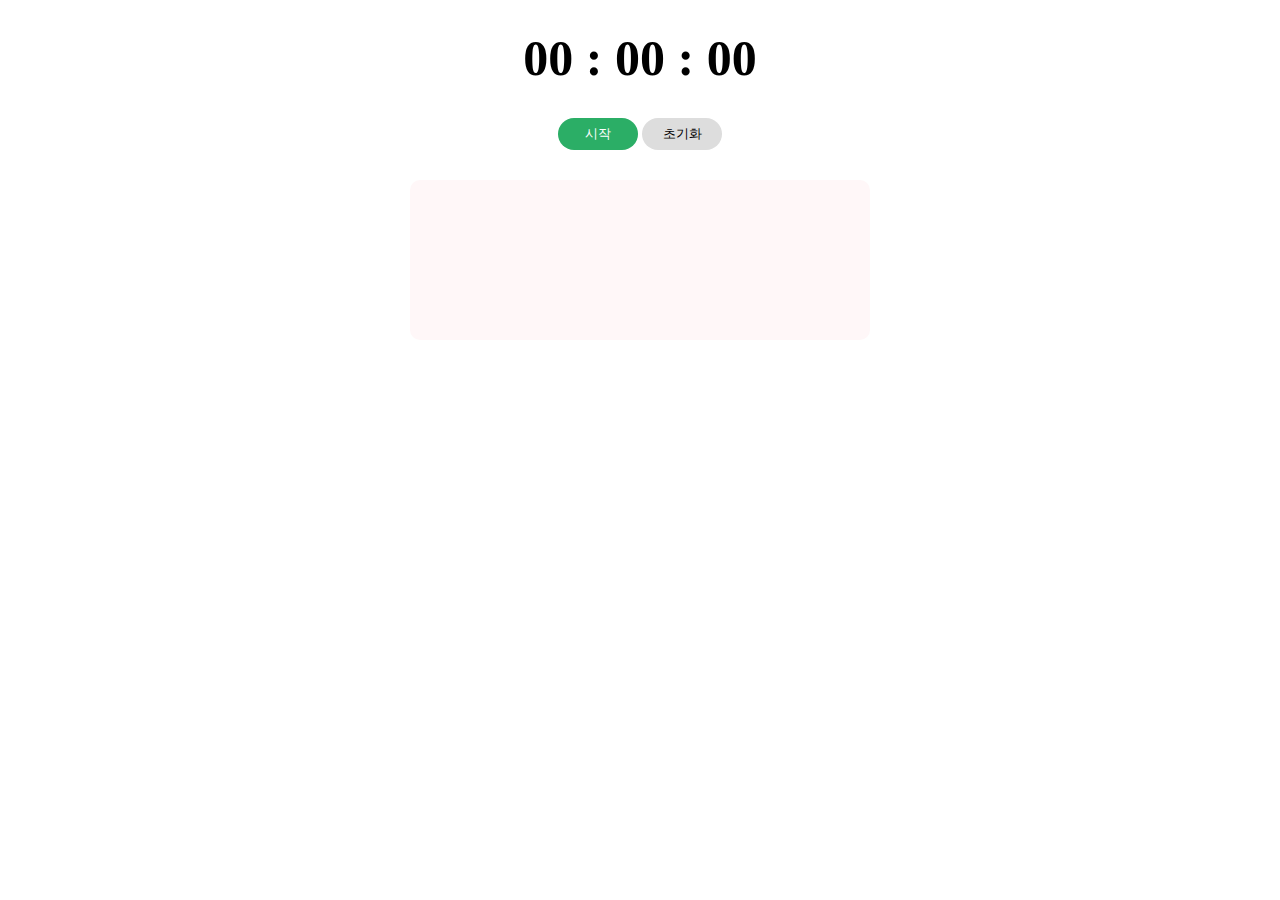
==== 05.stopwatch/index.html @ 767e5b25 "Develop STOPWATCH" ====
<!DOCTYPE html>
<html lang="ko">
<head>
  <meta charset="UTF-8">
  <meta http-equiv="X-UA-Compatible" content="IE=edge">
  <meta name="viewport" content="width=device-width, initial-scale=1.0">
  <title>스탑워치</title>
  <link rel="stylesheet" href="css/style.css">
</head>
<body>
  <div class="wrap">
    <div id="timer"></div>
    <div class="button_wrap">
      <button type="button" id="play" class="button_play">시작</button>
      <button type="button" id="reset" class="button_reset">초기화</button>
    </div>
    <ul id="record-list"></ul>
  </div>
  <script src="js/stopwatch.js"></script>
</body>
</html>
---- 05.stopwatch/css/style.css ----
@charset "UTF-8";

.wrap {
  padding-top: 20px;
}
#timer {
  min-height: 60px;
  font-size: 50px;
  line-height: 60px;
  font-weight: bold;
  text-align: center;
}
.button_wrap {
  margin-top: 30px;
  text-align: center;
}
.button_wrap button {
  width: 80px;
  border: 0px;
  border-radius: 20px;
  line-height: 30px;
  cursor: pointer;
}
.button_reset {
  background-color: #ddd;
}
.button_play {
  background-color: #2BAE66;
  color: #fff;
}
.button_play.stop {
  background-color: #990011;
}
#record-list {
  max-width: 400px;
  min-height: 100px;
  margin: 30px auto 0;
  padding: 30px;
  background-color: #fff7f8;
  border-radius: 10px;
}
#record-list li + li {
  margin-top: 10px;
}
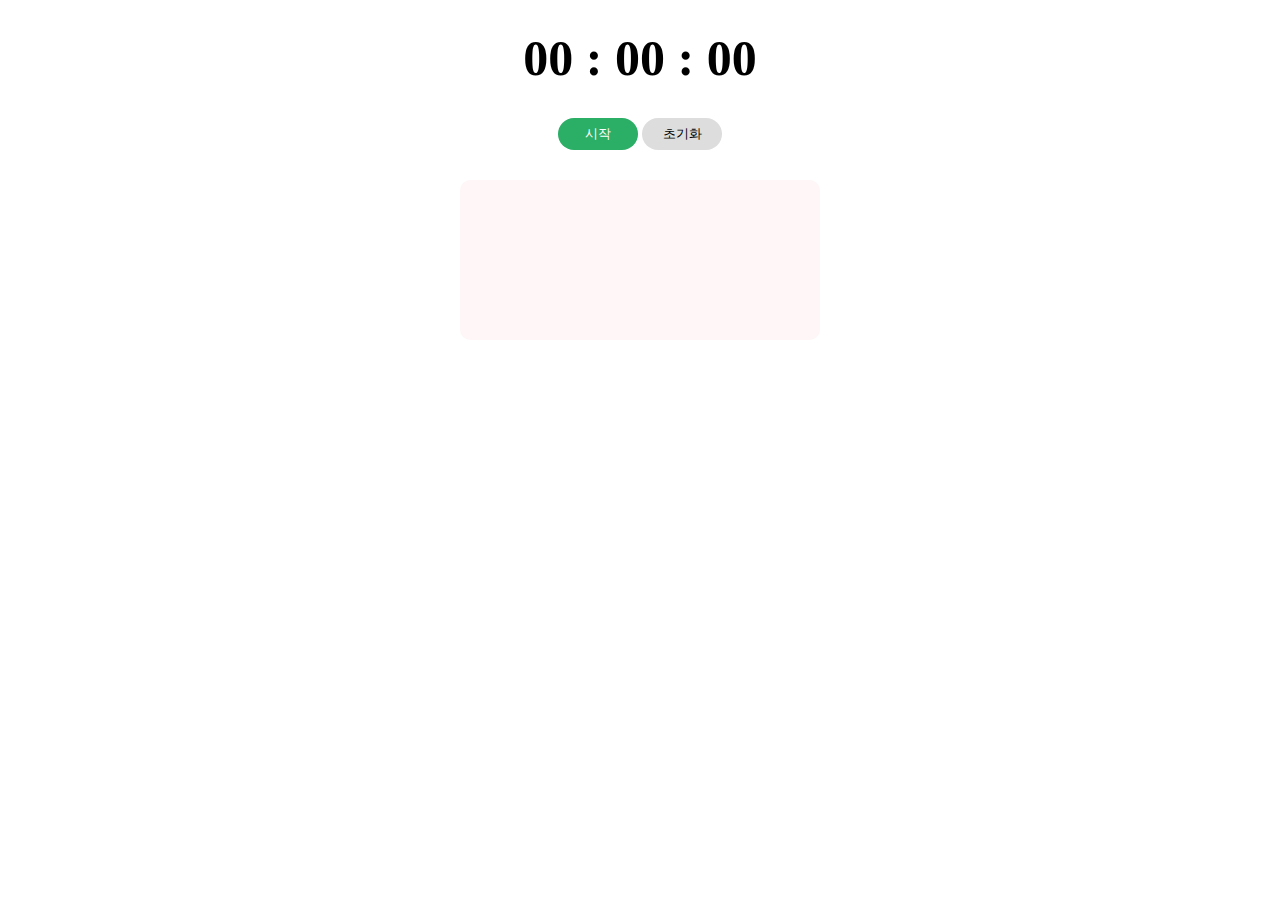
==== commit 14bc0654: "Fix stopwatch code & Modify stopwatch's function and style" ====
--- a/05.stopwatch/index.html
+++ b/05.stopwatch/index.html
@@ -8,13 +8,7 @@
   <link rel="stylesheet" href="css/style.css">
 </head>
 <body>
-  <div class="wrap">
-    <div id="timer"></div>
-    <div class="button_wrap">
-      <button type="button" id="play" class="button_play">시작</button>
-      <button type="button" id="reset" class="button_reset">초기화</button>
-    </div>
-    <ul id="record-list"></ul>
+  <div id="wrap" class="wrap">
   </div>
   <script src="js/stopwatch.js"></script>
 </body>
--- a/05.stopwatch/css/style.css
+++ b/05.stopwatch/css/style.css
@@ -32,13 +32,35 @@
   background-color: #990011;
 }
 #record-list {
-  max-width: 400px;
+  max-width: 300px;
   min-height: 100px;
   margin: 30px auto 0;
   padding: 30px;
-  background-color: #fff7f8;
+  background-color: #fff7f7;
   border-radius: 10px;
 }
 #record-list li + li {
   margin-top: 10px;
+}
+#record-list li {
+  list-style: none;
+}
+#record-list .button_remove {
+  padding: 4px 10px 2px;
+  margin-right: 30px;
+  background-color: #fff;
+  border: 1px solid rgba(0, 0, 0, 0.2);
+  border-radius: 10px;
+  color: #222;
+  vertical-align: middle;
+  cursor: pointer;
+}
+#record-list .times {
+  font-size: 20px;
+  line-height: 24px;
+  letter-spacing: -0.5px;
+  vertical-align: middle;
+}
+#record-list li:hover {
+  opacity: 0.7;
 }